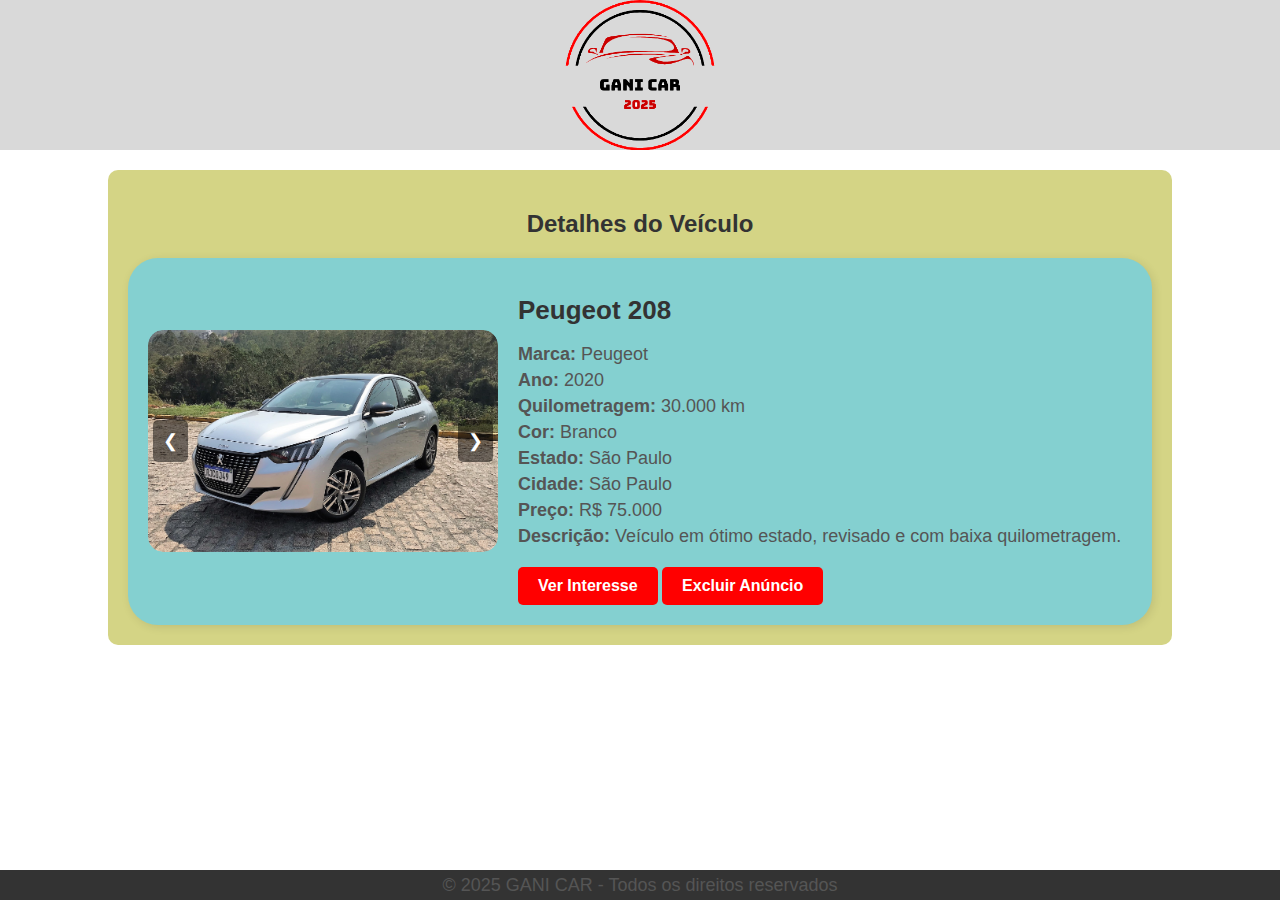
==== anuncio_detalhado.html @ b2432b52 "pag de anuncio, interesse e lista de interesse feitas" ====
<!DOCTYPE html>
<html lang="pt-br">
<head>
    <meta charset="UTF-8">
    <meta name="viewport" content="width=device-width, initial-scale=1.0">
    <title>Detalhes do Veículo - Gani</title>
    <link rel="stylesheet" href="styles/style.css">
    <link rel="stylesheet" href="styles/anuncio_det.css">
    <script src="scripts/index.js"></script>
</head>
<body>
    <header>
        <img src="imgs/logo.png" alt="Logo">
    </header>

    <main>
        <div class="detalhes-container">
            <h2>Detalhes do Veículo</h2>
            <div class="detalhes-carro">
                <div class="carrossel">
                    <button class="prev" onclick="mudarSlide(-1)">&#10094;</button>
                    <div class="slides">
                        <img class="slide ativo" src="imgs/peugeot-208.jpg" alt="Imagem 1">
                        <img class="slide" src="imgs/peugeot-208-2.png" alt="Imagem 2">
                        <img class="slide" src="imgs/peugeot-208-3.png" alt="Imagem 3">
                    </div>
                    <button class="next" onclick="mudarSlide(1)">&#10095;</button>
                </div>
                
                <div class="info">
                    <h1 id="carro-modelo">Peugeot 208</h1>
                    <p id="carro-marca"><strong>Marca:</strong> Peugeot</p>
                    <p id="carro-ano"><strong>Ano:</strong> 2020</p>
                    <p id="carro-km"><strong>Quilometragem:</strong> 30.000 km</p>
                    <p id="carro-cor"><strong>Cor:</strong> Branco</p>
                    <p id="carro-estado"><strong>Estado:</strong> São Paulo</p>
                    <p id="carro-cidade"><strong>Cidade:</strong> São Paulo</p>
                    <p id="carro-preco"><strong>Preço:</strong> R$ 75.000</p>
                    <p id="carro-descricao"><strong>Descrição:</strong> Veículo em ótimo estado, revisado e com baixa quilometragem.</p>
                    <button class="botao ver">Ver Interesse</button>
                    <button class="botao excluir">Excluir Anúncio</button>
                </div>
            </div>
        </div>
    </main>

    <footer>
        <p>© 2025 GANI CAR - Todos os direitos reservados</p>
    </footer>

    <script>
        let slideIndex = 0;
        mostrarSlides(slideIndex);

        function mudarSlide(n) {
            slideIndex += n;
            mostrarSlides(slideIndex);
        }

        function mostrarSlides(n) {
            let slides = document.querySelectorAll(".slide");

            if (n >= slides.length) {
                slideIndex = 0;
            } else if (n < 0) {
                slideIndex = slides.length - 1;
            }

            slides.forEach((slide, index) => {
                slide.style.display = index === slideIndex ? "block" : "none";
            });
        }
    </script>
</body>
</html>
---- styles/style.css ----
body {
    margin: 0;
    padding: 0;
    box-sizing: border-box;
    font-family:'Segoe UI', Tahoma, Geneva, Verdana, sans-serif;
}

header{
    width: 100%;
    height: 150px;
    background-color: #d9d9d9;
    justify-content: center;
    display: flex;
}

header > img{
    height: inherit;
}

#cabecalho{
    padding: 1rem;
    background-color: #CB0000;
    height: 20px;
    justify-content: center;
    display: flex;
    align-items: center;
}

#cabecalho > b > a{
    text-decoration: none;
    color: black;
}

#cabecalho > b > a:hover{
    text-decoration: underline;
}

footer {
    background-color: #333;
    color: white;
    justify-content: center;
    display: flex;
    align-items: center;
    position: fixed;
    bottom: 0;
    width: 100%;
    height: 30px;
}
---- styles/anuncio_det.css ----
.detalhes-container {
    background-color: #d4d485;
    width: 80%;
    margin: 20px auto;
    padding: 20px;
    border-radius: 10px;
    text-align: center;
}

h2 {
    font-size: 24px;
    color: #333;
}

.detalhes-carro {
    background-color: #84d0d0;
    border-radius: 30px;
    padding: 20px;
    display: flex;
    flex-direction: row;
    align-items: center;
    gap: 20px;
    box-shadow: 2px 2px 10px rgba(0, 0, 0, 0.1);
    flex-wrap: wrap;
}

.detalhes-carro img {
    max-width: 350px;
    height: auto;
    border-radius: 15px;
    flex-shrink: 0;
}

.info {
    text-align: left;
    flex: 1;
}

h1 {
    font-size: 26px;
    font-weight: bold;
    color: #333;
}

p {
    font-size: 18px;
    color: #555;
    margin: 5px 0;
}

.botao {
    background-color: #ff0000;
    color: white;
    font-size: 16px;
    font-weight: bold;
    border: none;
    padding: 10px 20px;
    border-radius: 5px;
    cursor: pointer;
    transition: background 0.3s;
    margin-top: 15px;
    display: inline-block;
    text-align: center;
}

.botao:hover {
    background-color: #cc0000;
}

.botoes {
    display: flex;
    gap: 10px;
    justify-content: center;
    margin-top: 15px;
}

.botao-excluir {
    background-color: #444;
}

.botao-excluir:hover {
    background-color: #222;
}

@media (max-width: 600px) {
    .detalhes-carro {
        flex-direction: column;
        text-align: center;
    }

    .detalhes-carro img {
        max-width: 80%;
    }
    .botoes {
        flex-direction: column;
    }
}

.carrossel {
    position: relative;
    max-width: 350px;
    margin: auto;
    overflow: hidden;
    border-radius: 15px;
}

.slides {
    display: flex;
    width: 100%;
}

.slide {
    display: none;
    width: 100%;
    border-radius: 15px;
}

.ativo {
    display: block;
}

.prev, .next {
    position: absolute;
    top: 50%;
    transform: translateY(-50%);
    background-color: rgba(0, 0, 0, 0.5);
    color: white;
    font-size: 18px;
    padding: 10px;
    border: none;
    cursor: pointer;
    border-radius: 5px;
}

.prev { left: 5px; }
.next { right: 5px; }

.prev:hover, .next:hover {
    background-color: rgba(0, 0, 0, 0.8);
}
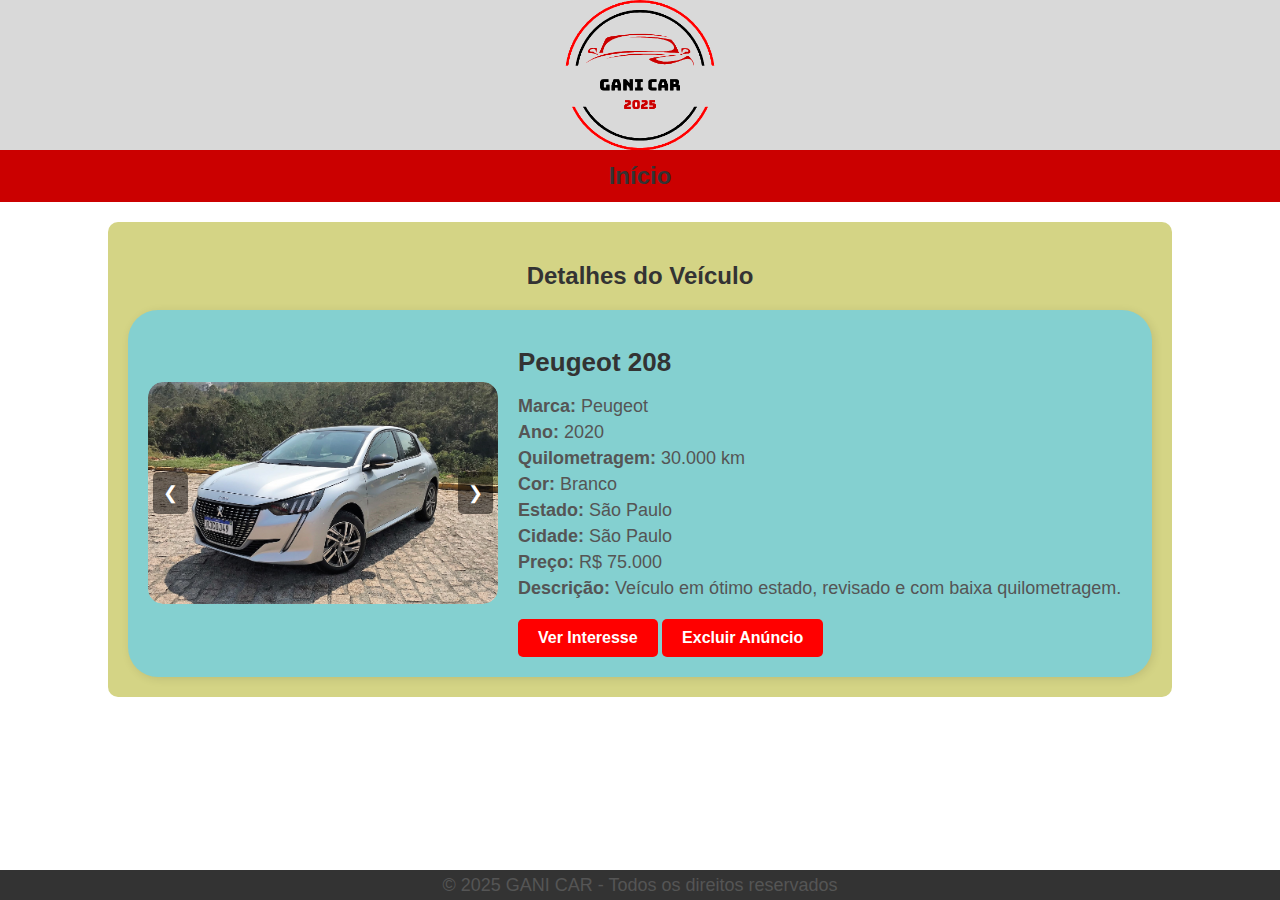
==== commit efd0de86: "mudanças de formatação e padronização" ====
--- a/anuncio_detalhado.html
+++ b/anuncio_detalhado.html
@@ -6,25 +6,31 @@
     <title>Detalhes do Veículo - Gani</title>
     <link rel="stylesheet" href="styles/style.css">
     <link rel="stylesheet" href="styles/anuncio_det.css">
-    <script src="scripts/index.js"></script>
+    <script src="scripts/anuncio_detalhado.js"></script>
+    
 </head>
 <body>
+    <!-- --------------------Cabeçalho------------------------------------------- -->
     <header>
         <img src="imgs/logo.png" alt="Logo">
     </header>
+
+    <div id="cabecalho">
+        <b><a href="inicial_interna.html"><h2>Início</h2></a></b>
+    </div>
 
     <main>
         <div class="detalhes-container">
             <h2>Detalhes do Veículo</h2>
             <div class="detalhes-carro">
                 <div class="carrossel">
-                    <button class="prev" onclick="mudarSlide(-1)">&#10094;</button>
+                    <button class="prev">&#10094;</button>
                     <div class="slides">
                         <img class="slide ativo" src="imgs/peugeot-208.jpg" alt="Imagem 1">
                         <img class="slide" src="imgs/peugeot-208-2.png" alt="Imagem 2">
                         <img class="slide" src="imgs/peugeot-208-3.png" alt="Imagem 3">
                     </div>
-                    <button class="next" onclick="mudarSlide(1)">&#10095;</button>
+                    <button class="next">&#10095;</button>
                 </div>
                 
                 <div class="info">
@@ -47,29 +53,5 @@
     <footer>
         <p>© 2025 GANI CAR - Todos os direitos reservados</p>
     </footer>
-
-    <script>
-        let slideIndex = 0;
-        mostrarSlides(slideIndex);
-
-        function mudarSlide(n) {
-            slideIndex += n;
-            mostrarSlides(slideIndex);
-        }
-
-        function mostrarSlides(n) {
-            let slides = document.querySelectorAll(".slide");
-
-            if (n >= slides.length) {
-                slideIndex = 0;
-            } else if (n < 0) {
-                slideIndex = slides.length - 1;
-            }
-
-            slides.forEach((slide, index) => {
-                slide.style.display = index === slideIndex ? "block" : "none";
-            });
-        }
-    </script>
 </body>
 </html>